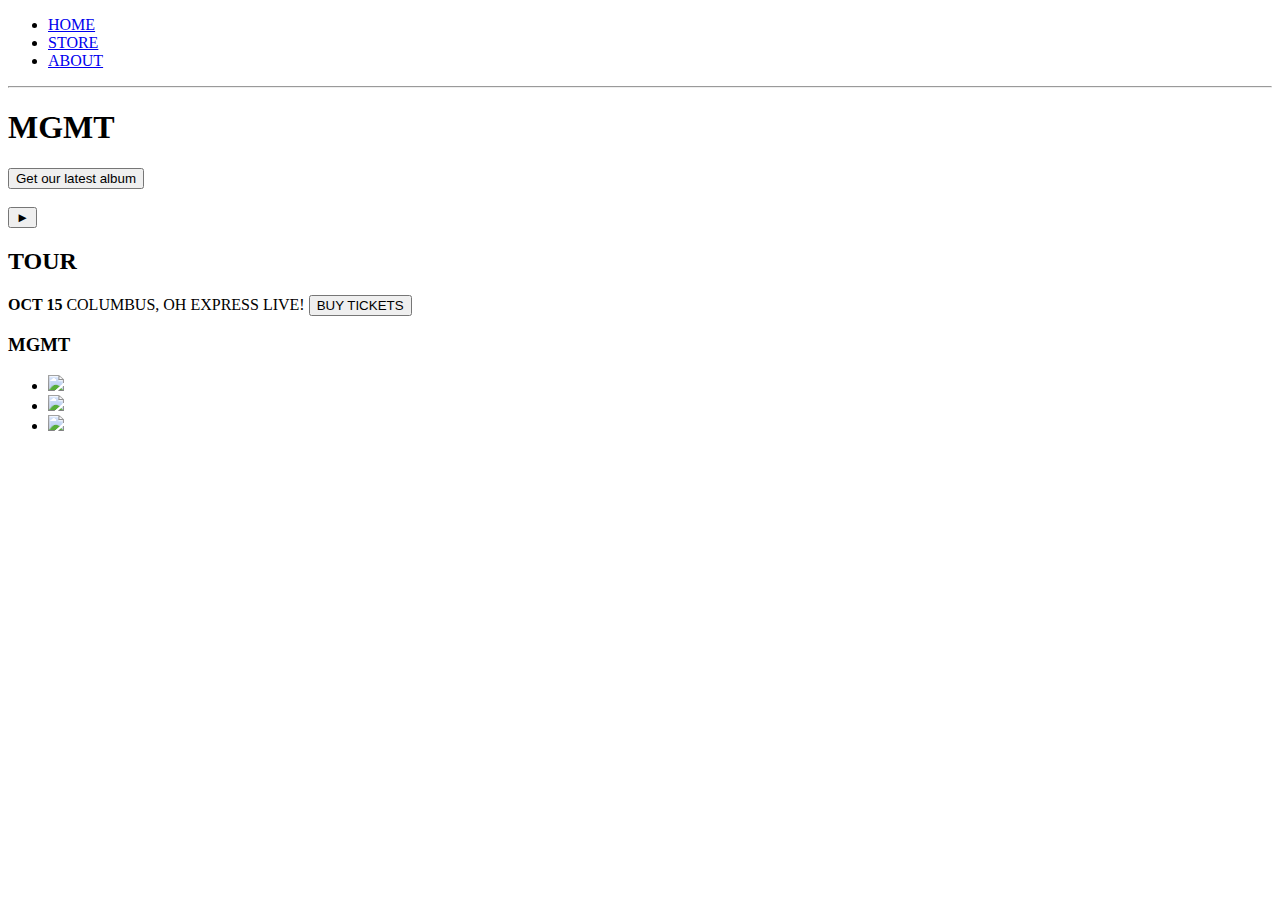
==== index.html @ 510024a1 "Completed basic html for home, store and about pages." ====
<!DOCTYPE html>
<html>
    <head>
        <title>MGMT</title>
        <meta name="description" content="Fan made MGMT website">
    </head>
    <body>
        <header>
            <nav>
                <ul>
                    <li><a href="index.html">HOME</a></li>
                    <li><a href="store.html">STORE</a></li>
                    <li><a href="about.html">ABOUT</a></li>
                </ul>
            </nav>
            <hr>
            <h1>MGMT</h1>
            <button>Get our latest album</button>
            <br>
            <br>
            <!-- Need to find a suitable background image -->
            <button>&#9658;</button>
        </header>
        <section>
            <h2>TOUR</h2>
            <div>
                <div>
                    <strong>OCT 15</strong>
                    <span>COLUMBUS, OH</span>
                    <span>EXPRESS LIVE!</span>
                    <button type="button">BUY TICKETS</button>
                </div>
            </div>
        </section>
        <footer>
            <h3>MGMT</h3>
            <ul>
                <li><img src="assets/images/YouTubeLogo.png"></li>
                <li><img src="assets/images/SpotifyLogo.png"></li>
                <li><img src="assets/images/TwitterLogo.png"></li>
            </ul>
        </footer>
    </body>
</html>
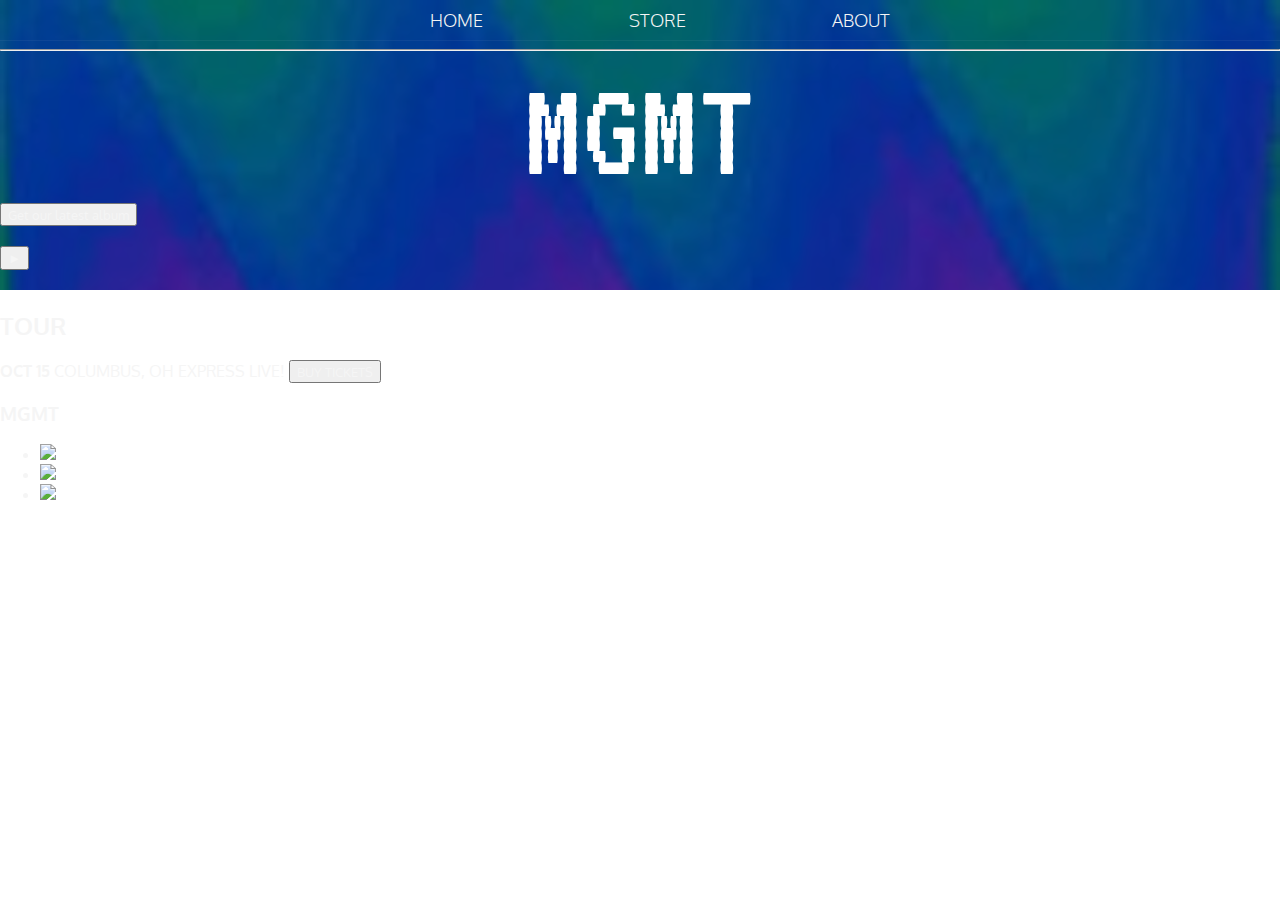
==== commit 97f9f49a: "About page styled complete." ====
--- a/index.html
+++ b/index.html
@@ -3,10 +3,11 @@
     <head>
         <title>MGMT</title>
         <meta name="description" content="Fan made MGMT website">
+        <link rel="stylesheet" href="styles.css">
     </head>
     <body>
-        <header>
-            <nav>
+        <header class="main-header">
+            <nav class="nav main-nav">
                 <ul>
                     <li><a href="index.html">HOME</a></li>
                     <li><a href="store.html">STORE</a></li>
@@ -14,7 +15,7 @@
                 </ul>
             </nav>
             <hr>
-            <h1>MGMT</h1>
+            <h1 class="band-name band-name-large">MGMT</h1>
             <button>Get our latest album</button>
             <br>
             <br>
--- a/styles.css
+++ b/styles.css
@@ -0,0 +1,112 @@
+@import url('https://fonts.googleapis.com/css2?family=Oxygen&display=swap');
+@import url('https://fonts.googleapis.com/css2?family=VT323&display=swap');
+@import url('https://fonts.googleapis.com/css2?family=Audiowide&display=swap');
+
+* {
+    box-sizing: border-box;
+    font-family: Oxygen;
+    color: whitesmoke;
+}
+
+html, body {
+    margin: 0;
+    padding: 0;
+}
+
+.nav ul {
+    margin: 0;
+}
+
+.nav li {
+    display: inline;
+}
+
+.nav a {
+    display: inline-block;
+    padding: .5em;
+    color: whitesmoke;
+    text-decoration: none;
+}
+
+.main-nav {
+    text-align: center;
+    font-size: 1.1em;
+    font-weight: lighter;
+    border-bottom: 1px solid rgba(255, 255, 255, .05);
+}
+
+.main-nav li {
+    padding: 0 5%;
+}
+
+.nav a:hover {
+    background-color: rgba(255, 255, 255, .3);
+}
+
+.main-header {
+    background-color: rgba(0, 0, 0, .4);
+    background-image: url("assets/images/header.jpg");
+    background-blend-mode: multiply;
+    background-size: cover;
+    padding-bottom: 20px;
+}
+
+.band-name {
+    text-align: center;
+    margin: 0;
+    font-size: 4em;
+    font-family: VT323;
+    font-weight: normal;
+    color: white;
+}
+
+.band-name-large {
+    font-size: 9em;
+}
+
+.content-section {
+    margin: 1em;
+}
+
+.container {
+    max-width: 900px;
+    margin: 0 auto;
+    padding: 0 1.5em;
+}
+
+.section-header {
+    font-family: Audiowide;
+    font-weight: normal;
+    text-align: center;
+    font-size: 2.5em;
+}
+
+.about-band-image {
+    width: 500px;
+    margin: 15px;
+    border-radius: 15%;
+}
+
+.main-footer {
+    background-color: green;
+    color: white;
+    padding: .25em 0;
+}
+
+.main-footer-container {
+    display: flex;
+    align-items: center;
+}
+
+.main-footer-container ul {
+    flex-grow: 1;
+    text-align: end;
+}
+
+.footer-nav li {
+    padding: 0 .5em;
+}
+
+.footer-nav img {
+    width: 30px;
+}